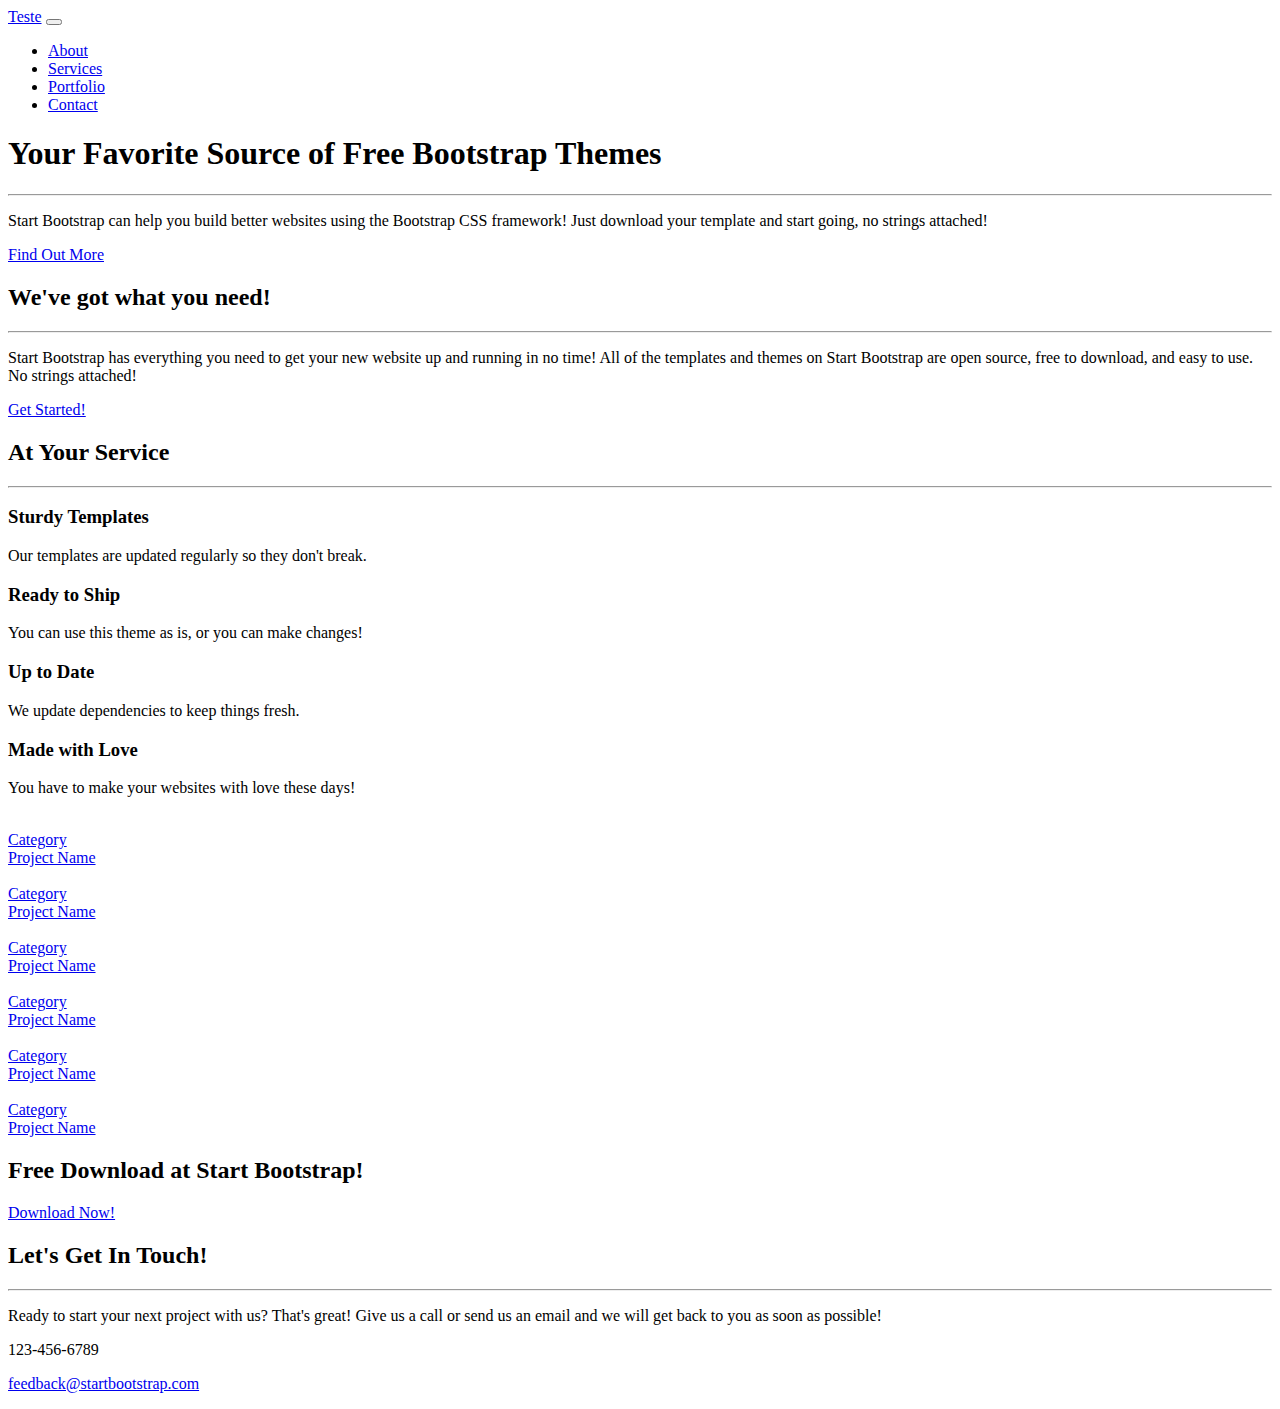
==== index.html @ dafbe499 "Update index.html" ====
<!DOCTYPE html>
<html lang="en">

  <head>

    <meta charset="utf-8">
    <meta name="viewport" content="width=device-width, initial-scale=1, shrink-to-fit=no">
    <meta name="description" content="">
    <meta name="author" content="">

    <title>Portfólio - Daniel Chuffi Rodrigues</title>

    <!-- Bootstrap core CSS -->
    <link href="vendor/bootstrap/css/bootstrap.min.css" rel="stylesheet">

    <!-- Custom fonts for this template -->
    <link href="vendor/fontawesome-free/css/all.min.css" rel="stylesheet" type="text/css">
    <link href='https://fonts.googleapis.com/css?family=Open+Sans:300italic,400italic,600italic,700italic,800italic,400,300,600,700,800' rel='stylesheet' type='text/css'>
    <link href='https://fonts.googleapis.com/css?family=Merriweather:400,300,300italic,400italic,700,700italic,900,900italic' rel='stylesheet' type='text/css'>

    <!-- Plugin CSS -->
    <link href="vendor/magnific-popup/magnific-popup.css" rel="stylesheet">

    <!-- Custom styles for this template -->
    <link href="css/creative.css" rel="stylesheet">

  </head>

  <body id="page-top">

    <!-- Navigation -->
    <nav class="navbar navbar-expand-lg navbar-light fixed-top" id="mainNav">
      <div class="container">
        <a class="navbar-brand js-scroll-trigger" href="#page-top">Teste</a>
        <button class="navbar-toggler navbar-toggler-right" type="button" data-toggle="collapse" data-target="#navbarResponsive" aria-controls="navbarResponsive" aria-expanded="false" aria-label="Toggle navigation">
          <span class="navbar-toggler-icon"></span>
        </button>
        <div class="collapse navbar-collapse" id="navbarResponsive">
          <ul class="navbar-nav ml-auto">
            <li class="nav-item">
              <a class="nav-link js-scroll-trigger" href="#about">About</a>
            </li>
            <li class="nav-item">
              <a class="nav-link js-scroll-trigger" href="#services">Services</a>
            </li>
            <li class="nav-item">
              <a class="nav-link js-scroll-trigger" href="#portfolio">Portfolio</a>
            </li>
            <li class="nav-item">
              <a class="nav-link js-scroll-trigger" href="#contact">Contact</a>
            </li>
          </ul>
        </div>
      </div>
    </nav>

    <header class="masthead text-center text-white d-flex">
      <div class="container my-auto">
        <div class="row">
          <div class="col-lg-10 mx-auto">
            <h1 class="text-uppercase">
              <strong>Your Favorite Source of Free Bootstrap Themes</strong>
            </h1>
            <hr>
          </div>
          <div class="col-lg-8 mx-auto">
            <p class="text-faded mb-5">Start Bootstrap can help you build better websites using the Bootstrap CSS framework! Just download your template and start going, no strings attached!</p>
            <a class="btn btn-primary btn-xl js-scroll-trigger" href="#about">Find Out More</a>
          </div>
        </div>
      </div>
    </header>

    <section class="bg-primary" id="about">
      <div class="container">
        <div class="row">
          <div class="col-lg-8 mx-auto text-center">
            <h2 class="section-heading text-white">We've got what you need!</h2>
            <hr class="light my-4">
            <p class="text-faded mb-4">Start Bootstrap has everything you need to get your new website up and running in no time! All of the templates and themes on Start Bootstrap are open source, free to download, and easy to use. No strings attached!</p>
            <a class="btn btn-light btn-xl js-scroll-trigger" href="#services">Get Started!</a>
          </div>
        </div>
      </div>
    </section>

    <section id="services">
      <div class="container">
        <div class="row">
          <div class="col-lg-12 text-center">
            <h2 class="section-heading">At Your Service</h2>
            <hr class="my-4">
          </div>
        </div>
      </div>
      <div class="container">
        <div class="row">
          <div class="col-lg-3 col-md-6 text-center">
            <div class="service-box mt-5 mx-auto">
              <i class="fas fa-4x fa-gem text-primary mb-3 sr-icon-1"></i>
              <h3 class="mb-3">Sturdy Templates</h3>
              <p class="text-muted mb-0">Our templates are updated regularly so they don't break.</p>
            </div>
          </div>
          <div class="col-lg-3 col-md-6 text-center">
            <div class="service-box mt-5 mx-auto">
              <i class="fas fa-4x fa-paper-plane text-primary mb-3 sr-icon-2"></i>
              <h3 class="mb-3">Ready to Ship</h3>
              <p class="text-muted mb-0">You can use this theme as is, or you can make changes!</p>
            </div>
          </div>
          <div class="col-lg-3 col-md-6 text-center">
            <div class="service-box mt-5 mx-auto">
              <i class="fas fa-4x fa-code text-primary mb-3 sr-icon-3"></i>
              <h3 class="mb-3">Up to Date</h3>
              <p class="text-muted mb-0">We update dependencies to keep things fresh.</p>
            </div>
          </div>
          <div class="col-lg-3 col-md-6 text-center">
            <div class="service-box mt-5 mx-auto">
              <i class="fas fa-4x fa-heart text-primary mb-3 sr-icon-4"></i>
              <h3 class="mb-3">Made with Love</h3>
              <p class="text-muted mb-0">You have to make your websites with love these days!</p>
            </div>
          </div>
        </div>
      </div>
    </section>

    <section class="p-0" id="portfolio">
      <div class="container-fluid p-0">
        <div class="row no-gutters popup-gallery">
          <div class="col-lg-4 col-sm-6">
            <a class="portfolio-box" href="img/portfolio/fullsize/1.jpg">
              <img class="img-fluid" src="img/portfolio/thumbnails/1.jpg" alt="">
              <div class="portfolio-box-caption">
                <div class="portfolio-box-caption-content">
                  <div class="project-category text-faded">
                    Category
                  </div>
                  <div class="project-name">
                    Project Name
                  </div>
                </div>
              </div>
            </a>
          </div>
          <div class="col-lg-4 col-sm-6">
            <a class="portfolio-box" href="img/portfolio/fullsize/2.jpg">
              <img class="img-fluid" src="img/portfolio/thumbnails/2.jpg" alt="">
              <div class="portfolio-box-caption">
                <div class="portfolio-box-caption-content">
                  <div class="project-category text-faded">
                    Category
                  </div>
                  <div class="project-name">
                    Project Name
                  </div>
                </div>
              </div>
            </a>
          </div>
          <div class="col-lg-4 col-sm-6">
            <a class="portfolio-box" href="img/portfolio/fullsize/3.jpg">
              <img class="img-fluid" src="img/portfolio/thumbnails/3.jpg" alt="">
              <div class="portfolio-box-caption">
                <div class="portfolio-box-caption-content">
                  <div class="project-category text-faded">
                    Category
                  </div>
                  <div class="project-name">
                    Project Name
                  </div>
                </div>
              </div>
            </a>
          </div>
          <div class="col-lg-4 col-sm-6">
            <a class="portfolio-box" href="img/portfolio/fullsize/4.jpg">
              <img class="img-fluid" src="img/portfolio/thumbnails/4.jpg" alt="">
              <div class="portfolio-box-caption">
                <div class="portfolio-box-caption-content">
                  <div class="project-category text-faded">
                    Category
                  </div>
                  <div class="project-name">
                    Project Name
                  </div>
                </div>
              </div>
            </a>
          </div>
          <div class="col-lg-4 col-sm-6">
            <a class="portfolio-box" href="img/portfolio/fullsize/5.jpg">
              <img class="img-fluid" src="img/portfolio/thumbnails/5.jpg" alt="">
              <div class="portfolio-box-caption">
                <div class="portfolio-box-caption-content">
                  <div class="project-category text-faded">
                    Category
                  </div>
                  <div class="project-name">
                    Project Name
                  </div>
                </div>
              </div>
            </a>
          </div>
          <div class="col-lg-4 col-sm-6">
            <a class="portfolio-box" href="img/portfolio/fullsize/6.jpg">
              <img class="img-fluid" src="img/portfolio/thumbnails/6.jpg" alt="">
              <div class="portfolio-box-caption">
                <div class="portfolio-box-caption-content">
                  <div class="project-category text-faded">
                    Category
                  </div>
                  <div class="project-name">
                    Project Name
                  </div>
                </div>
              </div>
            </a>
          </div>
        </div>
      </div>
    </section>

    <section class="bg-dark text-white">
      <div class="container text-center">
        <h2 class="mb-4">Free Download at Start Bootstrap!</h2>
        <a class="btn btn-light btn-xl sr-button" href="http://startbootstrap.com/template-overviews/creative/">Download Now!</a>
      </div>
    </section>

    <section id="contact">
      <div class="container">
        <div class="row">
          <div class="col-lg-8 mx-auto text-center">
            <h2 class="section-heading">Let's Get In Touch!</h2>
            <hr class="my-4">
            <p class="mb-5">Ready to start your next project with us? That's great! Give us a call or send us an email and we will get back to you as soon as possible!</p>
          </div>
        </div>
        <div class="row">
          <div class="col-lg-4 ml-auto text-center">
            <i class="fas fa-phone fa-3x mb-3 sr-contact-1"></i>
            <p>123-456-6789</p>
          </div>
          <div class="col-lg-4 mr-auto text-center">
            <i class="fas fa-envelope fa-3x mb-3 sr-contact-2"></i>
            <p>
              <a href="mailto:your-email@your-domain.com">feedback@startbootstrap.com</a>
            </p>
          </div>
        </div>
      </div>
    </section>

    <!-- Bootstrap core JavaScript -->
    <script src="vendor/jquery/jquery.min.js"></script>
    <script src="vendor/bootstrap/js/bootstrap.bundle.min.js"></script>

    <!-- Plugin JavaScript -->
    <script src="vendor/jquery-easing/jquery.easing.min.js"></script>
    <script src="vendor/scrollreveal/scrollreveal.min.js"></script>
    <script src="vendor/magnific-popup/jquery.magnific-popup.min.js"></script>

    <!-- Custom scripts for this template -->
    <script src="js/creative.js"></script>

  </body>

</html>
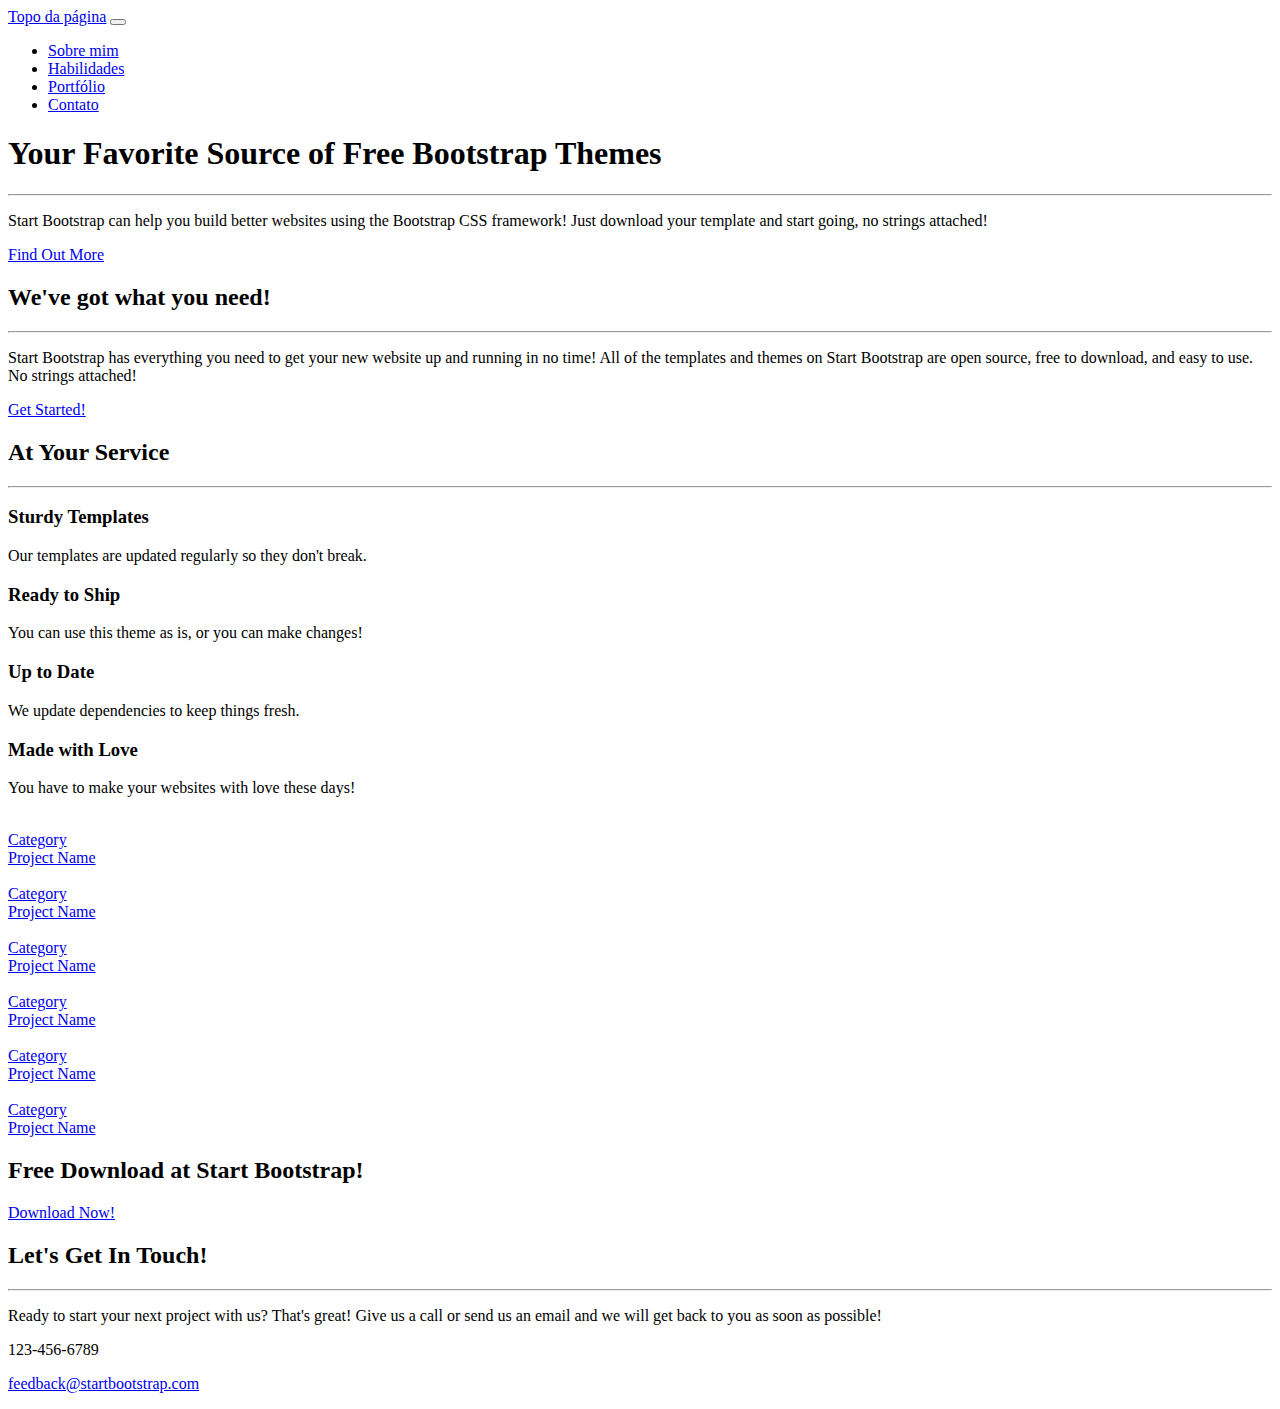
==== commit 815117b3: "Update index.html" ====
--- a/index.html
+++ b/index.html
@@ -31,23 +31,23 @@
     <!-- Navigation -->
     <nav class="navbar navbar-expand-lg navbar-light fixed-top" id="mainNav">
       <div class="container">
-        <a class="navbar-brand js-scroll-trigger" href="#page-top">Teste</a>
+        <a class="navbar-brand js-scroll-trigger" href="#page-top">Topo da página</a>
         <button class="navbar-toggler navbar-toggler-right" type="button" data-toggle="collapse" data-target="#navbarResponsive" aria-controls="navbarResponsive" aria-expanded="false" aria-label="Toggle navigation">
           <span class="navbar-toggler-icon"></span>
         </button>
         <div class="collapse navbar-collapse" id="navbarResponsive">
           <ul class="navbar-nav ml-auto">
             <li class="nav-item">
-              <a class="nav-link js-scroll-trigger" href="#about">About</a>
-            </li>
-            <li class="nav-item">
-              <a class="nav-link js-scroll-trigger" href="#services">Services</a>
-            </li>
-            <li class="nav-item">
-              <a class="nav-link js-scroll-trigger" href="#portfolio">Portfolio</a>
-            </li>
-            <li class="nav-item">
-              <a class="nav-link js-scroll-trigger" href="#contact">Contact</a>
+              <a class="nav-link js-scroll-trigger" href="#about">Sobre mim</a>
+            </li>
+            <li class="nav-item">
+              <a class="nav-link js-scroll-trigger" href="#services">Habilidades</a>
+            </li>
+            <li class="nav-item">
+              <a class="nav-link js-scroll-trigger" href="#portfolio">Portfólio</a>
+            </li>
+            <li class="nav-item">
+              <a class="nav-link js-scroll-trigger" href="#contact">Contato</a>
             </li>
           </ul>
         </div>
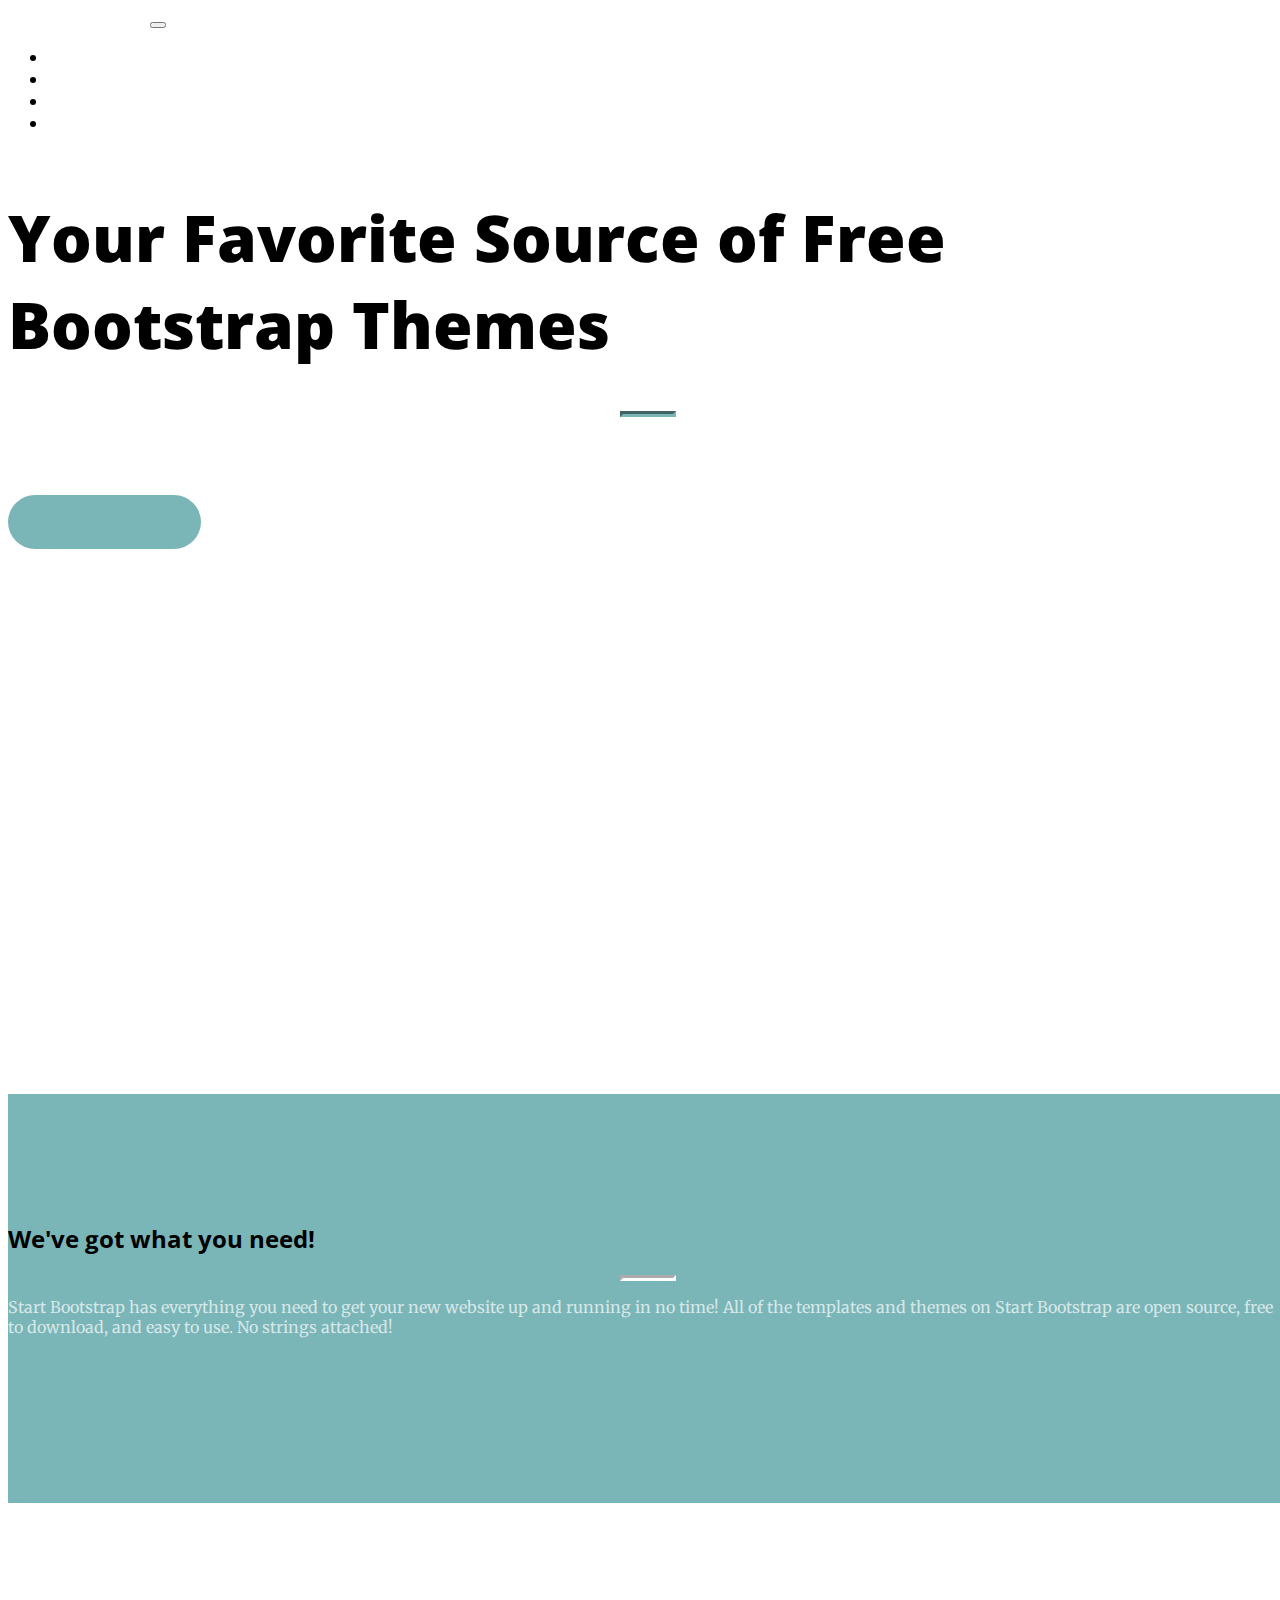
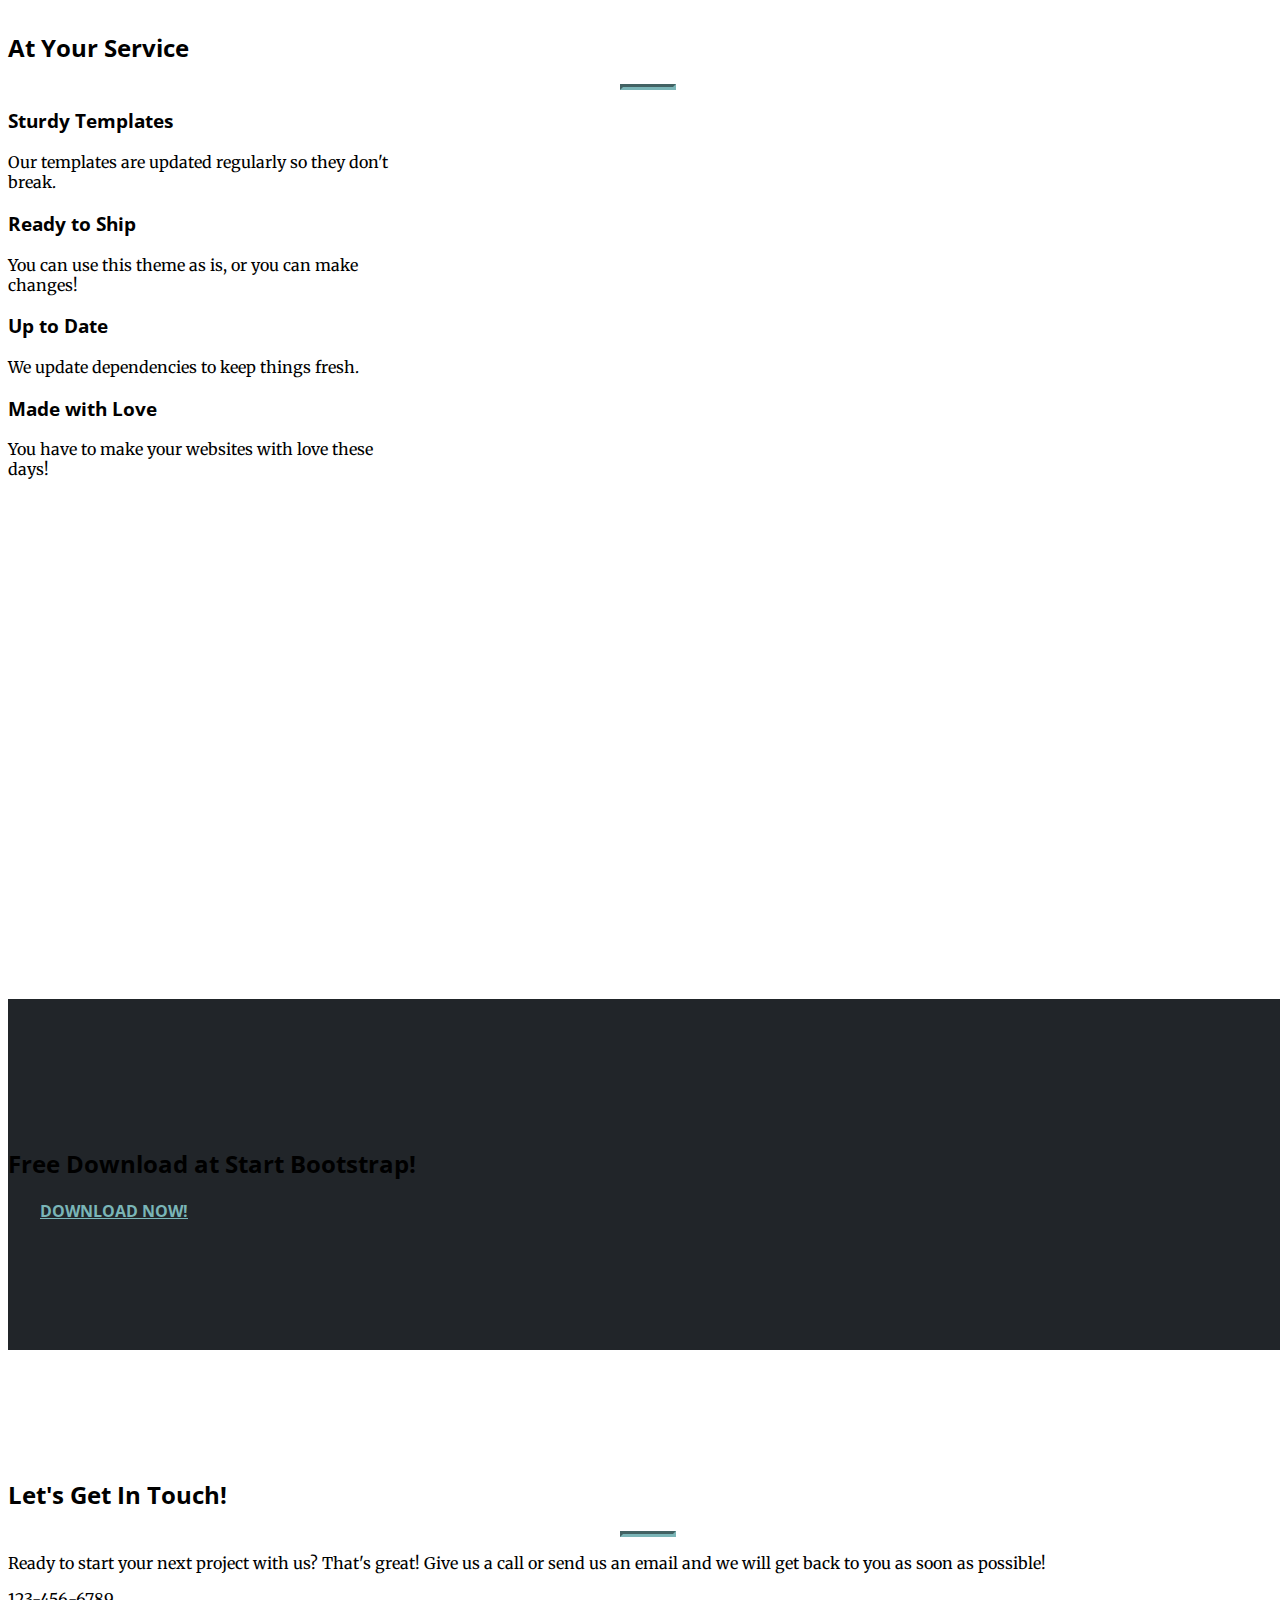
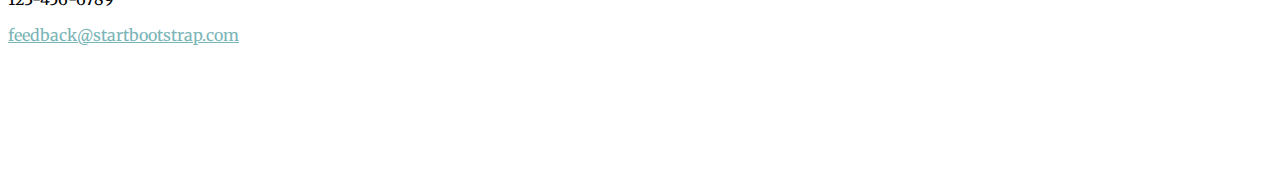
==== commit f25def44: "Update index.html" ====
--- a/index.html
+++ b/index.html
@@ -2,6 +2,15 @@
 <html lang="en">
 
   <head>
+    <!-- Global site tag (gtag.js) - Google Analytics -->
+    <script async src="https://www.googletagmanager.com/gtag/js?id=UA-130243327-1"></script>
+    <script>
+    window.dataLayer = window.dataLayer || [];
+    function gtag(){dataLayer.push(arguments);}
+    gtag('js', new Date());
+
+    gtag('config', 'UA-130243327-1');
+    </script>
 
     <meta charset="utf-8">
     <meta name="viewport" content="width=device-width, initial-scale=1, shrink-to-fit=no">
--- a/css/creative.css
+++ b/css/creative.css
@@ -0,0 +1,319 @@
+/*!
+ * Start Bootstrap - Creative v5.0.1 (https://startbootstrap.com/template-overviews/creative)
+ * Copyright 2013-2018 Start Bootstrap
+ * Licensed under MIT (https://github.com/BlackrockDigital/startbootstrap-creative/blob/master/LICENSE)
+ */
+
+body,
+html {
+  width: 100%;
+  height: 100%;
+}
+
+body {
+  font-family: 'Merriweather', 'Helvetica Neue', Arial, sans-serif;
+}
+
+hr {
+  max-width: 50px;
+  border-width: 3px;
+  border-color: #7AB5B7;
+}
+
+hr.light {
+  border-color: #fff;
+}
+
+a {
+  color: #7AB5B7;
+  -webkit-transition: all 0.2s;
+  transition: all 0.2s;
+}
+
+a:hover {
+  color: #0c6666;
+}
+
+h1,
+h2,
+h3,
+h4,
+h5,
+h6 {
+  font-family: 'Open Sans', 'Helvetica Neue', Arial, sans-serif;
+}
+
+.bg-primary {
+  background-color: #7AB5B7 !important;
+}
+
+.bg-dark {
+  background-color: #212529 !important;
+}
+
+.text-faded {
+  color: rgba(255, 255, 255, 0.7);
+}
+
+section {
+  padding: 8rem 0;
+}
+
+.section-heading {
+  margin-top: 0;
+}
+
+::-moz-selection {
+  color: #fff;
+  background: #212529;
+  text-shadow: none;
+}
+
+::selection {
+  color: #fff;
+  background: #212529;
+  text-shadow: none;
+}
+
+img::-moz-selection {
+  color: #fff;
+  background: transparent;
+}
+
+img::selection {
+  color: #fff;
+  background: transparent;
+}
+
+img::-moz-selection {
+  color: #fff;
+  background: transparent;
+}
+
+#mainNav {
+  border-bottom: 1px solid rgba(33, 37, 41, 0.1);
+  background-color: #fff;
+  font-family: 'Open Sans', 'Helvetica Neue', Arial, sans-serif;
+  -webkit-transition: all 0.2s;
+  transition: all 0.2s;
+}
+
+#mainNav .navbar-brand {
+  font-weight: 700;
+  text-transform: uppercase;
+  color: #7AB5B7;
+  font-family: 'Open Sans', 'Helvetica Neue', Arial, sans-serif;
+}
+
+#mainNav .navbar-brand:focus, #mainNav .navbar-brand:hover {
+  color: #7AB5B7;
+}
+
+#mainNav .navbar-nav > li.nav-item > a.nav-link,
+#mainNav .navbar-nav > li.nav-item > a.nav-link:focus {
+  font-size: .9rem;
+  font-weight: 700;
+  text-transform: uppercase;
+  color: #212529;
+}
+
+#mainNav .navbar-nav > li.nav-item > a.nav-link:hover,
+#mainNav .navbar-nav > li.nav-item > a.nav-link:focus:hover {
+  color: #7AB5B7;
+}
+
+#mainNav .navbar-nav > li.nav-item > a.nav-link.active,
+#mainNav .navbar-nav > li.nav-item > a.nav-link:focus.active {
+  color: #7AB5B7 !important;
+  background-color: transparent;
+}
+
+#mainNav .navbar-nav > li.nav-item > a.nav-link.active:hover,
+#mainNav .navbar-nav > li.nav-item > a.nav-link:focus.active:hover {
+  background-color: transparent;
+}
+
+@media (min-width: 992px) {
+  #mainNav {
+    border-color: transparent;
+    background-color: transparent;
+  }
+  #mainNav .navbar-brand {
+    color: rgba(255, 255, 255, 0.7);
+  }
+  #mainNav .navbar-brand:focus, #mainNav .navbar-brand:hover {
+    color: #fff;
+  }
+  #mainNav .navbar-nav > li.nav-item > a.nav-link {
+    padding: 0.5rem 1rem;
+  }
+  #mainNav .navbar-nav > li.nav-item > a.nav-link,
+  #mainNav .navbar-nav > li.nav-item > a.nav-link:focus {
+    color: rgba(255, 255, 255, 0.7);
+  }
+  #mainNav .navbar-nav > li.nav-item > a.nav-link:hover,
+  #mainNav .navbar-nav > li.nav-item > a.nav-link:focus:hover {
+    color: #fff;
+  }
+  #mainNav.navbar-shrink {
+    border-bottom: 1px solid rgba(33, 37, 41, 0.1);
+    background-color: #fff;
+  }
+  #mainNav.navbar-shrink .navbar-brand {
+    color: #7AB5B7;
+  }
+  #mainNav.navbar-shrink .navbar-brand:focus, #mainNav.navbar-shrink .navbar-brand:hover {
+    color: #7AB5B7;
+  }
+  #mainNav.navbar-shrink .navbar-nav > li.nav-item > a.nav-link,
+  #mainNav.navbar-shrink .navbar-nav > li.nav-item > a.nav-link:focus {
+    color: #212529;
+  }
+  #mainNav.navbar-shrink .navbar-nav > li.nav-item > a.nav-link:hover,
+  #mainNav.navbar-shrink .navbar-nav > li.nav-item > a.nav-link:focus:hover {
+    color: #7AB5B7;
+  }
+}
+
+header.masthead {
+  padding-top: 10rem;
+  padding-bottom: calc(10rem - 56px);
+  background-image: url("https://i.imgur.com/VPSzm95.jpg");
+  background-position: center center;
+  background-size: cover;
+}
+
+header.masthead hr {
+  margin-top: 30px;
+  margin-bottom: 30px;
+}
+
+header.masthead h1 {
+  font-size: 2rem;
+}
+
+header.masthead p {
+  font-weight: 300;
+}
+
+@media (min-width: 768px) {
+  header.masthead p {
+    font-size: 1.15rem;
+  }
+}
+
+@media (min-width: 992px) {
+  header.masthead {
+    height: 100vh;
+    min-height: 650px;
+    padding-top: 0;
+    padding-bottom: 0;
+  }
+  header.masthead h1 {
+    font-size: 3rem;
+  }
+}
+
+@media (min-width: 1200px) {
+  header.masthead h1 {
+    font-size: 4rem;
+  }
+}
+
+.service-box {
+  max-width: 400px;
+}
+
+.portfolio-box {
+  position: relative;
+  display: block;
+  max-width: 650px;
+  margin: 0 auto;
+}
+
+.portfolio-box .portfolio-box-caption {
+  position: absolute;
+  bottom: 0;
+  display: block;
+  width: 100%;
+  height: 100%;
+  text-align: center;
+  opacity: 0;
+  color: #fff;
+  background: rgba(120, 180, 180, 0.9);
+  -webkit-transition: all 0.2s;
+  transition: all 0.2s;
+}
+
+.portfolio-box .portfolio-box-caption .portfolio-box-caption-content {
+  position: absolute;
+  top: 50%;
+  width: 100%;
+  -webkit-transform: translateY(-50%);
+  transform: translateY(-50%);
+  text-align: center;
+}
+
+.portfolio-box .portfolio-box-caption .portfolio-box-caption-content .project-category,
+.portfolio-box .portfolio-box-caption .portfolio-box-caption-content .project-name {
+  padding: 0 15px;
+  font-family: 'Open Sans', 'Helvetica Neue', Arial, sans-serif;
+}
+
+.portfolio-box .portfolio-box-caption .portfolio-box-caption-content .project-category {
+  font-size: 14px;
+  font-weight: 600;
+  text-transform: uppercase;
+}
+
+.portfolio-box .portfolio-box-caption .portfolio-box-caption-content .project-name {
+  font-size: 18px;
+}
+
+.portfolio-box:hover .portfolio-box-caption {
+  opacity: 1;
+}
+
+.portfolio-box:focus {
+  outline: none;
+}
+
+@media (min-width: 768px) {
+  .portfolio-box .portfolio-box-caption .portfolio-box-caption-content .project-category {
+    font-size: 16px;
+  }
+  .portfolio-box .portfolio-box-caption .portfolio-box-caption-content .project-name {
+    font-size: 22px;
+  }
+}
+
+.text-primary {
+  color: #7AB5B7 !important;
+}
+
+.btn {
+  font-weight: 700;
+  text-transform: uppercase;
+  border: none;
+  border-radius: 300px;
+  font-family: 'Open Sans', 'Helvetica Neue', Arial, sans-serif;
+}
+
+.btn-xl {
+  padding: 1rem 2rem;
+}
+
+.btn-primary {
+  background-color: #7AB5B7;
+  border-color: #7AB5B7;
+}
+
+.btn-primary:hover, .btn-primary:focus, .btn-primary:active {
+  color: #fff;
+  background-color: #0A6262 !important;
+}
+
+.btn-primary:active, .btn-primary:focus {
+  -webkit-box-shadow: 0 0 0 0.2rem rgba(10, 98, 98, 0.5) !important;
+  box-shadow: 0 0 0 0.2rem rgba(10, 98, 98, 0.5) !important;
+}
